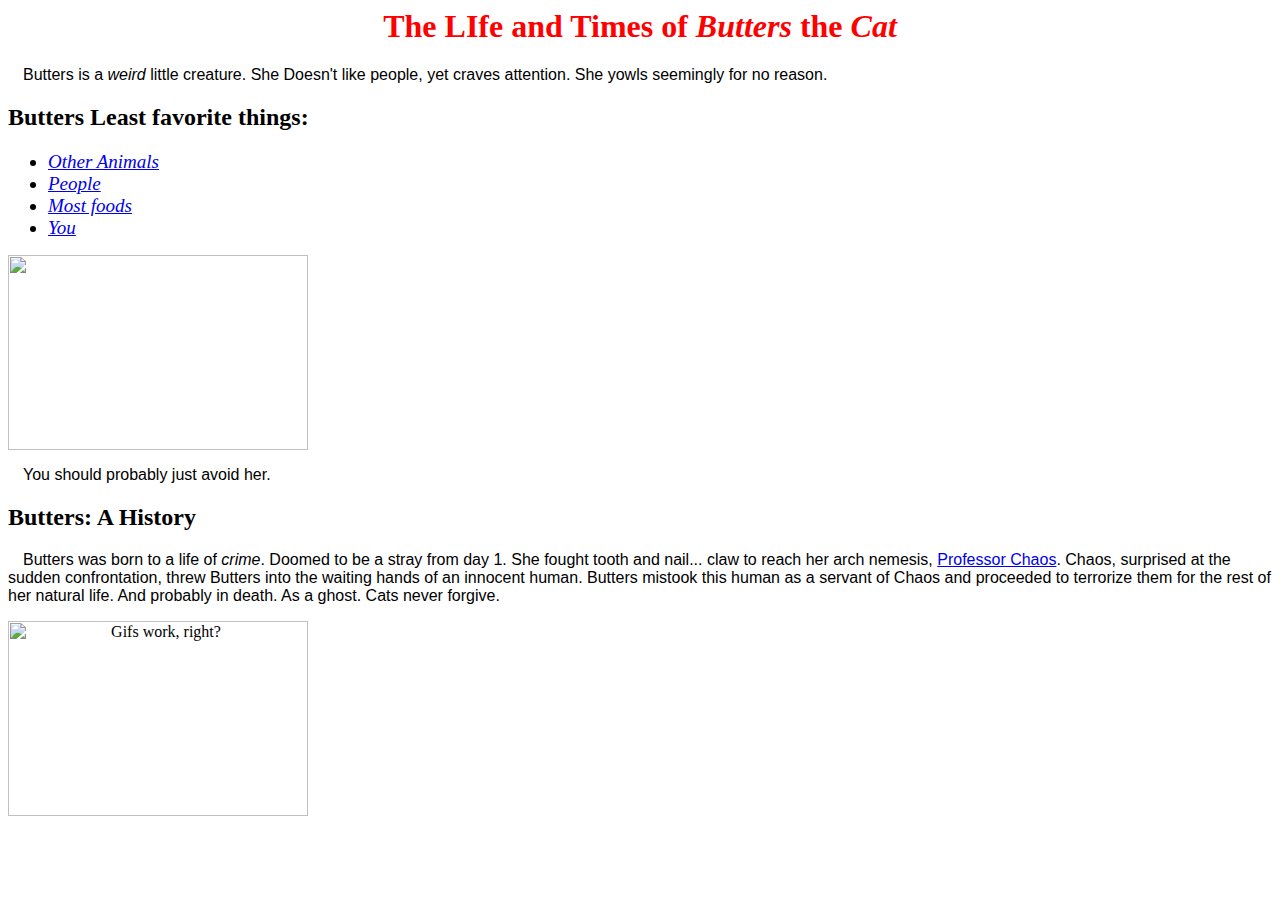
==== index.html @ 520d9ffb "Change main html to index.html" ====
<DOCTYPE!>
<link href="CSS/styles.css" rel="stylesheet" type="text/css">
<html>
  <head>
    <title>Butters The Cat</title>
  </head>
  <body>
    <h1>The LIfe and Times of <em>Butters</em> the <em>Cat</em></h1>
    <p><strong>Butters</strong> is a <em>weird</em> little creature. She Doesn't like people, yet craves attention. She yowls seemingly for no reason.</P>
    <h2>Butters Least favorite things:</h2>
    <ul>
      <li><a href="https://encrypted-tbn0.gstatic.com/images?q=tbn:ANd9GcTuljLsNfj-PA2KtVAKryH2BYDFV8E-tkYNgmgof_NoSkhql_aMAw">Other Animals</a></li>
      <li><a href="https://vignette.wikia.nocookie.net/starwars/images/b/b3/Brimley.jpg/revision/latest?cb=20060627064053">People</a></li>
      <li><a href="https://www.yelp.com/c/portland/food">Most foods</a></li>
      <li><a href="https://media.giphy.com/media/Ef0TRTKRVGGQw/giphy.gif">You</a></li>
    </ul>
    <img src="https://secure.i.telegraph.co.uk/multimedia/archive/03269/Angry_Cat_1_3269958k.jpg">
    <p>You should probably just avoid her.</p>
    <h2>Butters: A History</h2>
    <p>Butters was born to a life of <em>crime</em>. Doomed to be a stray from day 1. She fought tooth and nail... claw to reach her arch nemesis, <a href="http://southpark.wikia.com/wiki/Professor_Chaos_(character)"><strong>Professor Chaos</strong></a>.
      Chaos, surprised at the sudden confrontation, threw Butters into the waiting hands of an innocent human. Butters mistook this human as a servant of Chaos and proceeded to terrorize them for the rest of her natural life. And probably in death. As a ghost. Cats never forgive.
    </p>
    <img src="https://media.giphy.com/media/d31xn6cQIWcOO45G/giphy.gif" alt="Gifs work, right?">
  </body>
</html>
---- CSS/styles.css ----
h1 {
  color: red;
  text-align: center;
}
p {
  text-indent: 15;
  font-family: sans-serif;
  font-weight: 200;
}
img {
  width: 300;
  height: 195;
  text-align: center;
}
li {
  font-style: italic;
  font-size: 19
}
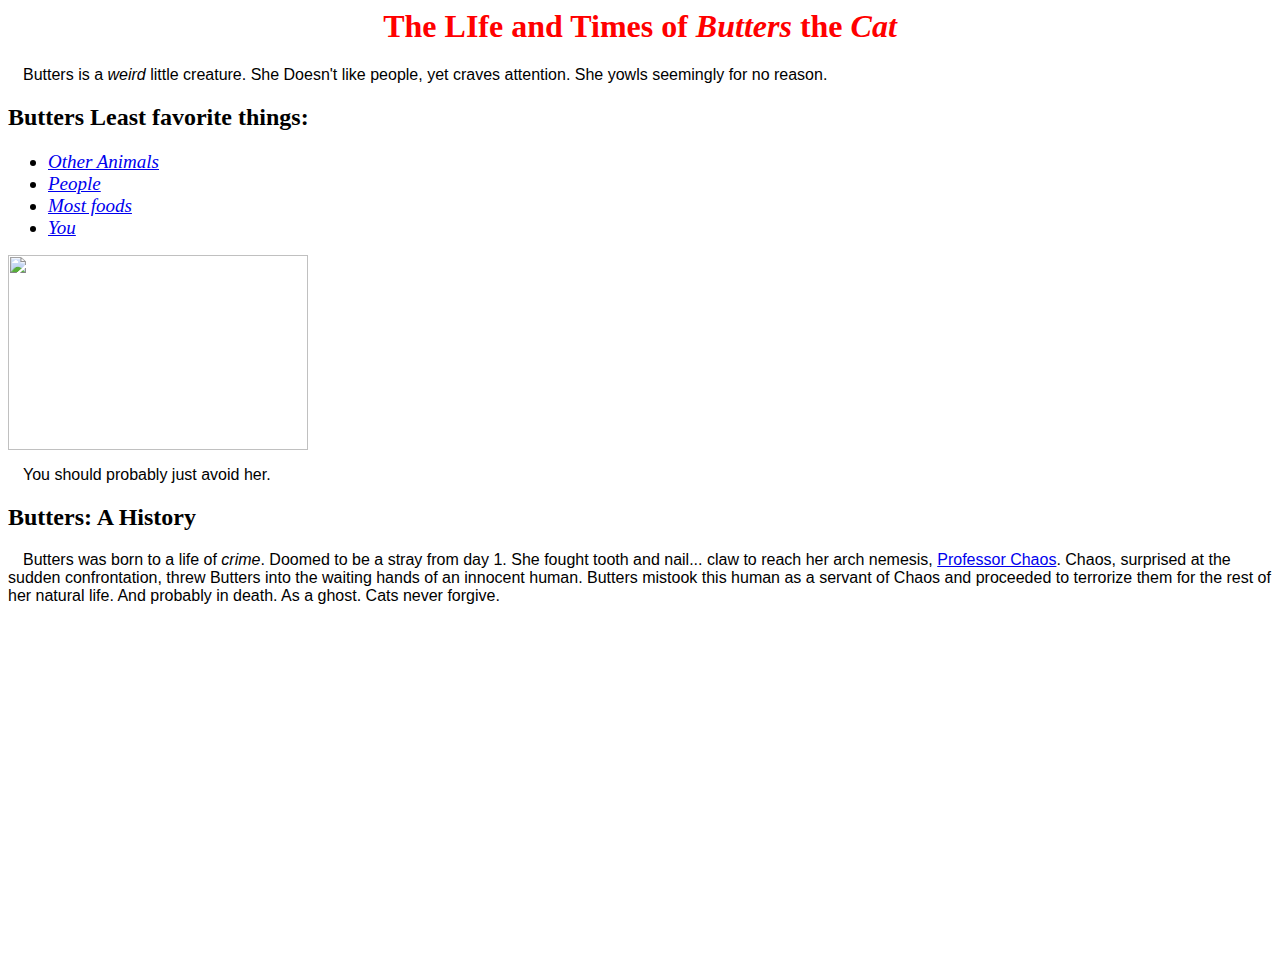
==== commit 05a0abd4: "Fix gif link" ====
--- a/index.html
+++ b/index.html
@@ -20,6 +20,6 @@
     <p>Butters was born to a life of <em>crime</em>. Doomed to be a stray from day 1. She fought tooth and nail... claw to reach her arch nemesis, <a href="http://southpark.wikia.com/wiki/Professor_Chaos_(character)"><strong>Professor Chaos</strong></a>.
       Chaos, surprised at the sudden confrontation, threw Butters into the waiting hands of an innocent human. Butters mistook this human as a servant of Chaos and proceeded to terrorize them for the rest of her natural life. And probably in death. As a ghost. Cats never forgive.
     </p>
-    <img src="https://media.giphy.com/media/d31xn6cQIWcOO45G/giphy.gif" alt="Gifs work, right?">
+    <iframe src="https://giphy.com/embed/d31xn6cQIWcOO45G" width="480" height="338" frameBorder="0" class="giphy-embed" allowFullScreen></iframe>
   </body>
 </html>
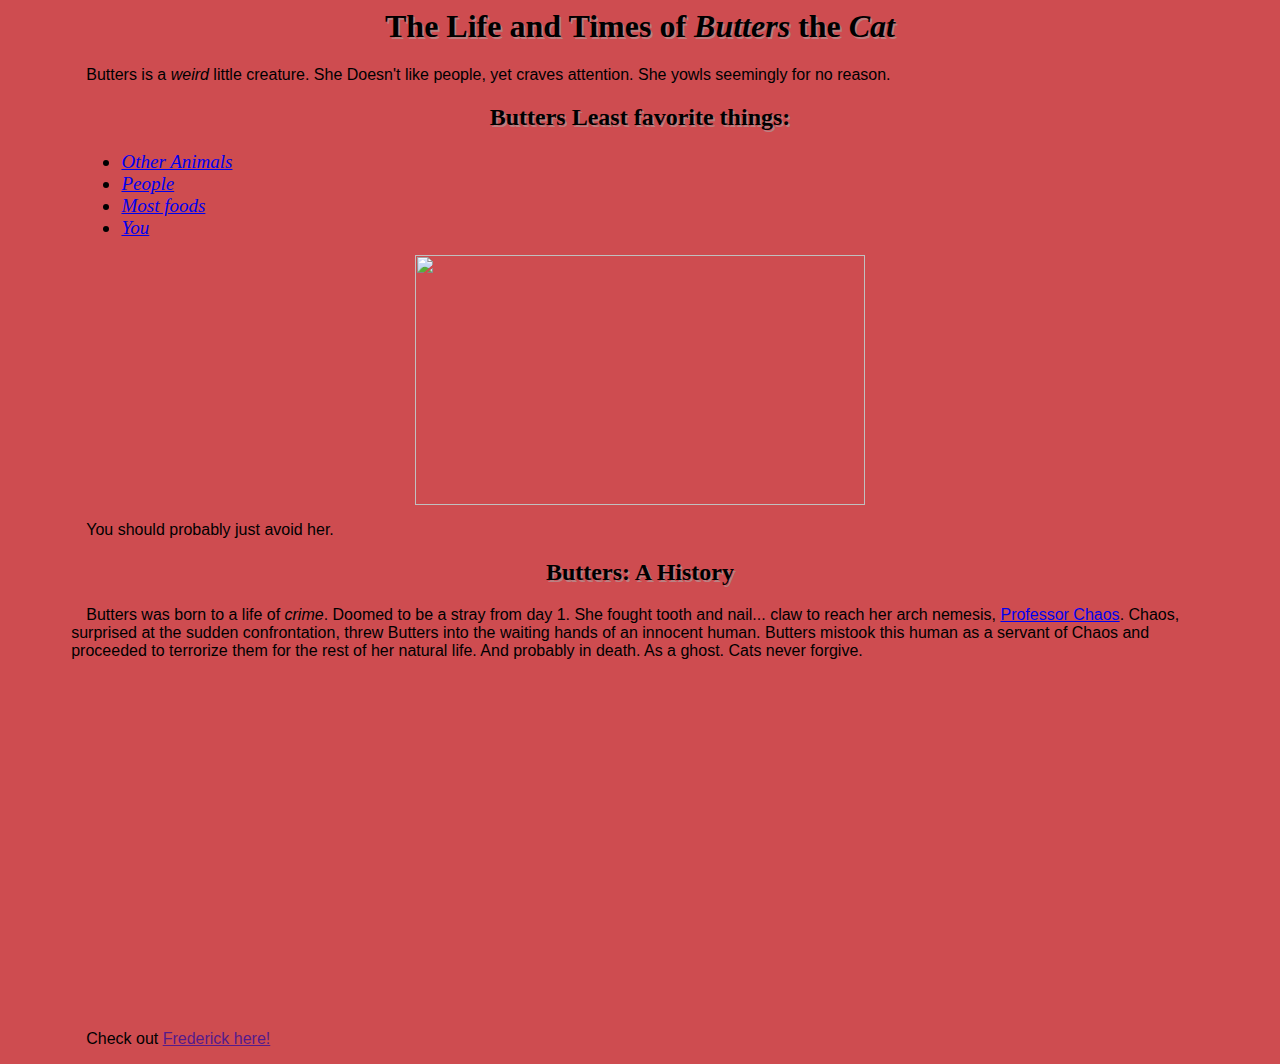
==== commit 9cbc3bd6: "Add README.md file and CSS styles file. Edit styling of page." ====
--- a/index.html
+++ b/index.html
@@ -5,7 +5,7 @@
     <title>Butters The Cat</title>
   </head>
   <body>
-    <h1>The LIfe and Times of <em>Butters</em> the <em>Cat</em></h1>
+    <h1>The Life and Times of <em>Butters</em> the <em>Cat</em></h1>
     <p><strong>Butters</strong> is a <em>weird</em> little creature. She Doesn't like people, yet craves attention. She yowls seemingly for no reason.</P>
     <h2>Butters Least favorite things:</h2>
     <ul>
@@ -21,5 +21,6 @@
       Chaos, surprised at the sudden confrontation, threw Butters into the waiting hands of an innocent human. Butters mistook this human as a servant of Chaos and proceeded to terrorize them for the rest of her natural life. And probably in death. As a ghost. Cats never forgive.
     </p>
     <iframe src="https://giphy.com/embed/d31xn6cQIWcOO45G" width="480" height="338" frameBorder="0" class="giphy-embed" allowFullScreen></iframe>
+    <p>Check out <a href="">Frederick here!</a></p>
   </body>
 </html>
--- a/CSS/styles.css
+++ b/CSS/styles.css
@@ -1,18 +1,39 @@
 h1 {
-  color: red;
+  text-shadow: 2px 2px #ba8082;
   text-align: center;
 }
 p {
   text-indent: 15;
   font-family: sans-serif;
   font-weight: 200;
+  text-align: left;
+  margin-left: auto;
+  margin-right: auto;
+  width: 90%;
 }
 img {
-  width: 300;
-  height: 195;
-  text-align: center;
+  height: 250;
+  display: block;
+  margin-left: auto;
+  margin-right: auto;
+  width: 450;
 }
 li {
   font-style: italic;
-  font-size: 19
+  font-size: 19;
+  margin-left: auto;
+  width: 94%;
 }
+body {
+  background-color: #ce4c50;
+}
+h2 {
+  text-shadow: 2px 2px #ba8082;
+  text-align: center;
+}
+iframe {
+  display: block;
+  margin-left: auto;
+  margin-right: auto;
+  width: 40%;
+}
